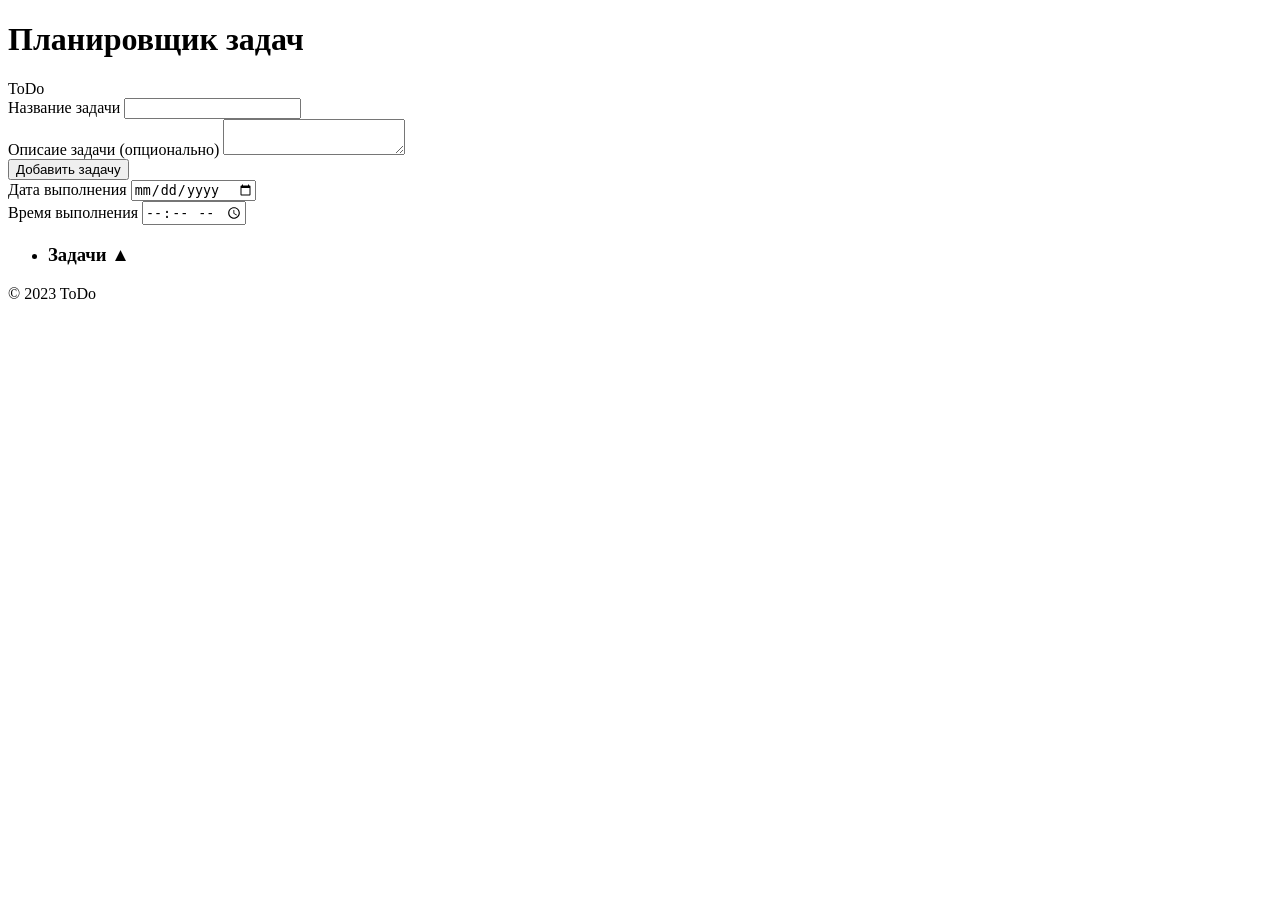
==== src/index.html @ c70da304 "Initial commit" ====
<!DOCTYPE html>
<html lang="ru">

<head>
  <meta charset="UTF-8">
  <meta http-equiv="X-UA-Compatible" content="IE=edge">
  <meta name="viewport" content="width=device-width, initial-scale=1.0">
  <title>Планировщик задач</title>
</head>

<body class="page">
  <h1 class="page__heading">Планировщик задач</h1>
  <header class="page__header header">
    <div class="container wrapper wrapper--center">
      <div class="header__logo">
        <span class="header__logo-text">ToDo</span>
      </div>
    </div>
  </header>

  <main class="page__content content">
    <div class="container">
      <form class="form" action="#">
        <div class="form__block">
          <div class="form__box">
            <label class="form__label" for="taskName">Название задачи</label>
            <input class="form__input" type="text" name="taskName" id="taskName">
          </div>
          <div class="form__box">
            <label class="form__label" for="taskDescription">Описаие задачи (опционально)</label>
            <textarea class="form__input form__input--textarea" name="taskDescription" id="taskDescription"></textarea>
          </div>
          <button class="form__button button" type="button">Добавить задачу</button>
        </div>
        <div class="form__block">
          <div class="form__box">
            <label class="form__label" for="taskDeadlineDate">Дата выполнения</label>
            <input class="form__input form__input--date" type="date" name="taskDeadlineDate" id="taskDeadlineDate">
          </div>
          <div class="form__box">
            <label class="form__label" for="taskDeadlineTime">Время выполнения</label>
            <input class="form__input form__input--date" type="time" name="taskDeadlineTime" id="taskDeadlineTime">
          </div>
        </div>
      </form>
      <ul class="tasks">
        <li>
          <h3 class="tasks__title tasks__title--main">Задачи &#9650</h3>
        </li>
      </ul>
    </div>
  </main>

  <footer class="page__footer footer">
    <div class="container">
      <div class="wrapper wrapper--center">
        <P class="footer__copyright">© 2023 ToDo</P>
      </div>
    </div>
  </footer>

  <template id="task-template">
    <li class="tasks__item">
      <div class="tasks__block">
        <div class="tasks__box tasks__box--text">
          <h3 class="tasks__title"></h3>
          <p class="tasks__description"></p>
        </div>
        <div class="tasks__box">
          <span class="tasks__date"></span>
          <span class="tasks__date"></span>
        </div>
      </div>
      <div class="tasks__buttons">
        <button class="tasks__button button button--icon" type="button">
          <span class="tasks__button-text">Редактировать</span>
          <svg width="20" height="20" viewBox="0 0 20 20" fill="none" xmlns="http://www.w3.org/2000/svg">
            <path fill-rule="evenodd" clip-rule="evenodd"
              d="M13.1585 3.05991L16.9401 6.84154L6.72705 17.0546L2.73544 17.8529C2.38557 17.9229 2.07711 17.6144 2.14709 17.2646L2.94541 13.273L13.1585 3.05991ZM4.17707 13.9321L13.1585 4.95072L15.0493 6.84154L6.06789 15.8229L3.70436 16.2956L4.17707 13.9321Z"
              fill="currentColor" />
            <path fill-rule="evenodd" clip-rule="evenodd"
              d="M15.9948 7.78715L12.2132 4.00552L13.6313 2.5874C14.4145 1.8042 15.6843 1.8042 16.4675 2.5874L17.4129 3.53281C18.1961 4.31601 18.1961 5.58584 17.4129 6.36904L15.9948 7.78715ZM16.4675 5.42363C16.7286 5.16256 16.7286 4.73929 16.4675 4.47822L15.5221 3.53281C15.261 3.27174 14.8378 3.27174 14.5767 3.53281L14.104 4.00552L15.9948 5.89634L16.4675 5.42363Z"
              fill="currentColor" />
          </svg>
        </button>
        <button class="tasks__button button button--icon" type="button">
          <span class="tasks__button-text">Удалить задачу</span>
          <svg width="20" height="20" viewBox="0 0 20 20" fill="none" xmlns="http://www.w3.org/2000/svg">
            <path fill-rule="evenodd" clip-rule="evenodd"
              d="M2.5 5C2.5 4.72386 2.72386 4.5 3 4.5H17C17.2761 4.5 17.5 4.72386 17.5 5C17.5 5.27614 17.2761 5.5 17 5.5H3C2.72386 5.5 2.5 5.27614 2.5 5Z"
              fill="currentColor" />
            <path fill-rule="evenodd" clip-rule="evenodd"
              d="M3.4584 4.5H16.5059L15.6411 15.6926C15.5405 16.9947 14.4546 18 13.1486 18H6.84639C5.54299 18 4.45829 16.9986 4.35435 15.6994L3.4584 4.5ZM4.5416 5.5L5.35117 15.6196C5.41353 16.3992 6.06435 17 6.84639 17H13.1486C13.9322 17 14.5837 16.3968 14.6441 15.6155L15.4256 5.5H4.5416Z"
              fill="currentColor" />
            <path fill-rule="evenodd" clip-rule="evenodd"
              d="M13 5.5H7V3.46875C7 2.65758 7.65758 2 8.46875 2H11.5312C12.3424 2 13 2.65758 13 3.46875V5.5ZM8.46875 3C8.20987 3 8 3.20987 8 3.46875V4.5H12V3.46875C12 3.20987 11.7901 3 11.5312 3H8.46875Z"
              fill="currentColor" />
          </svg>
        </button>
      </div>
    </li>
  </template>

  <script src="js/main.js"></script>
</body>

</html>
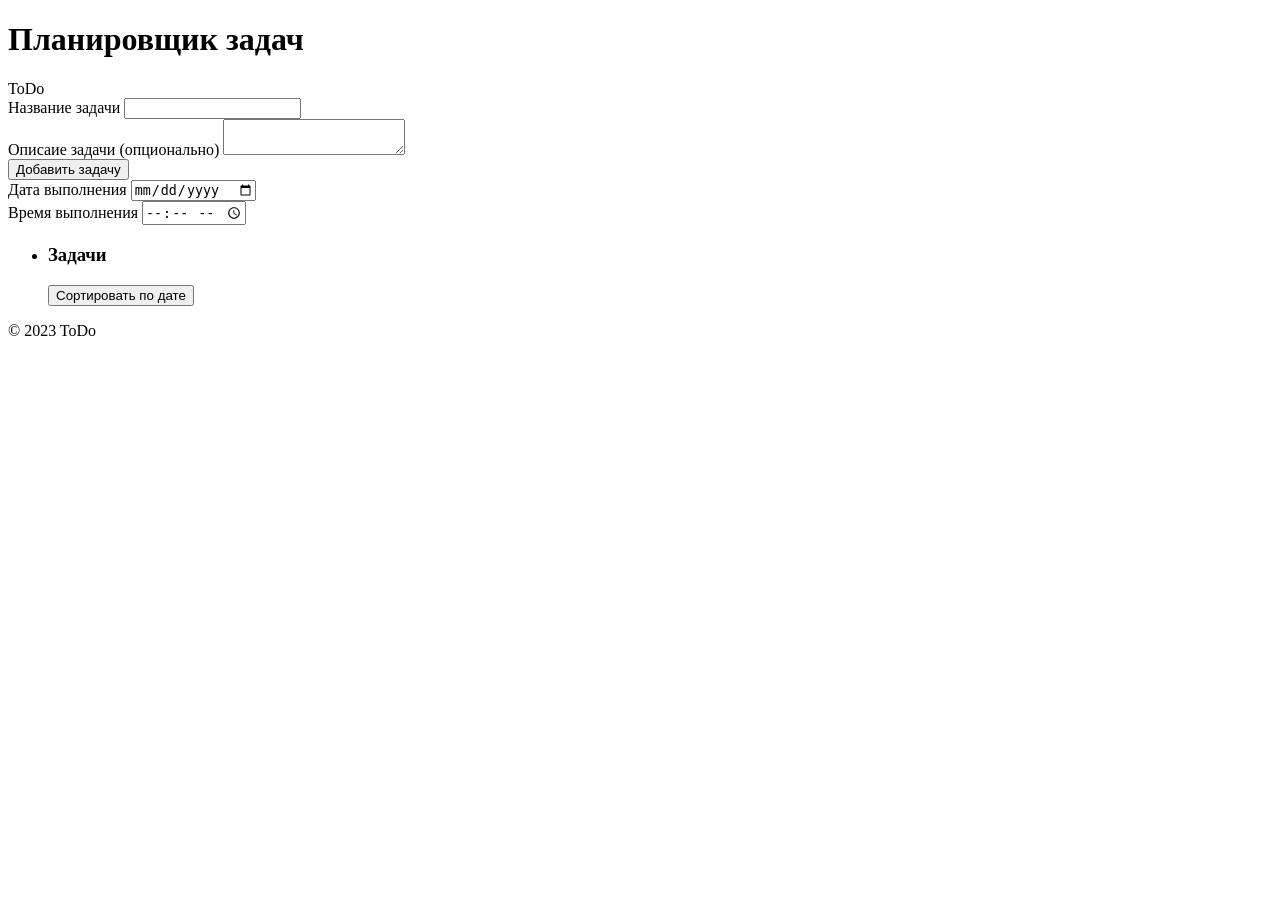
==== commit 58623b63: "Добавляет сортировку задач по дате" ====
--- a/src/index.html
+++ b/src/index.html
@@ -20,32 +20,34 @@
 
   <main class="page__content content">
     <div class="container">
-      <form class="form" action="#">
+      <form class="form" data-form action="#">
         <div class="form__block">
           <div class="form__box">
             <label class="form__label" for="taskName">Название задачи</label>
-            <input class="form__input" type="text" name="taskName" id="taskName">
+            <input class="form__input" data-task-name type="text" name="taskName" id="taskName">
           </div>
           <div class="form__box">
             <label class="form__label" for="taskDescription">Описаие задачи (опционально)</label>
-            <textarea class="form__input form__input--textarea" name="taskDescription" id="taskDescription"></textarea>
+            <textarea class="form__input form__input--textarea" data-task-description name="taskDescription" id="taskDescription"></textarea>
           </div>
-          <button class="form__button button" type="button">Добавить задачу</button>
+          <button class="form__button button" data-task-add type="button">Добавить задачу</button>
         </div>
         <div class="form__block">
           <div class="form__box">
             <label class="form__label" for="taskDeadlineDate">Дата выполнения</label>
-            <input class="form__input form__input--date" type="date" name="taskDeadlineDate" id="taskDeadlineDate">
+            <input class="form__input form__input--date" data-task-date type="date" name="taskDeadlineDate" id="taskDeadlineDate">
           </div>
           <div class="form__box">
             <label class="form__label" for="taskDeadlineTime">Время выполнения</label>
-            <input class="form__input form__input--date" type="time" name="taskDeadlineTime" id="taskDeadlineTime">
+            <input class="form__input form__input--date" data-task-time type="time" name="taskDeadlineTime" id="taskDeadlineTime">
           </div>
         </div>
       </form>
-      <ul class="tasks">
-        <li>
-          <h3 class="tasks__title tasks__title--main">Задачи &#9650</h3>
+
+      <ul class="tasks" data-task-container>
+        <li class="tasks__main-item">
+          <h3 class="tasks__title">Задачи</h3>
+          <button class="button button--small" data-sort type="button">Сортировать по дате</button>
         </li>
       </ul>
     </div>
@@ -68,7 +70,7 @@
         </div>
         <div class="tasks__box">
           <span class="tasks__date"></span>
-          <span class="tasks__date"></span>
+          <span class="tasks__time"></span>
         </div>
       </div>
       <div class="tasks__buttons">
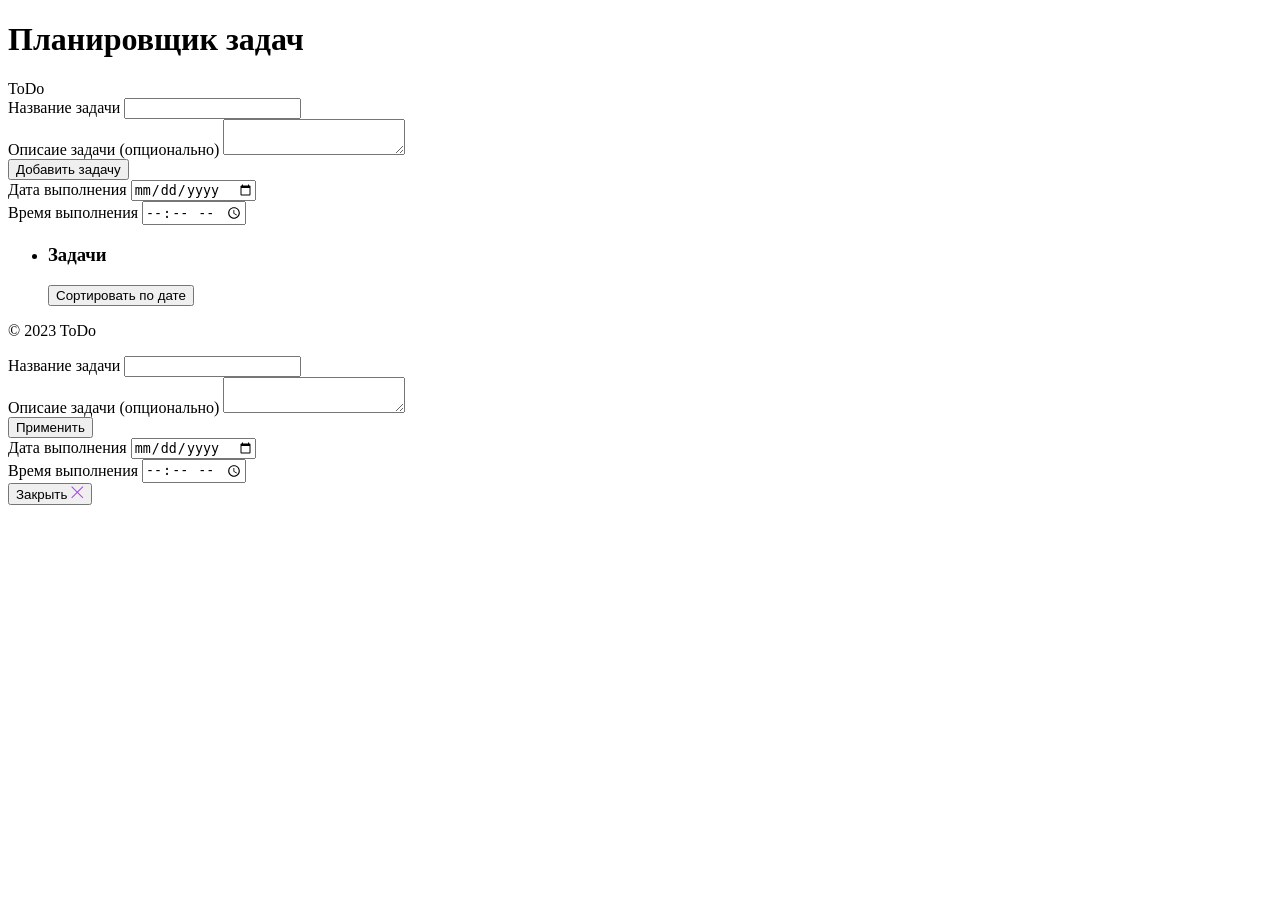
==== commit 7305b093: "Добавляет функционал изменения задачи" ====
--- a/src/index.html
+++ b/src/index.html
@@ -28,18 +28,21 @@
           </div>
           <div class="form__box">
             <label class="form__label" for="taskDescription">Описаие задачи (опционально)</label>
-            <textarea class="form__input form__input--textarea" data-task-description name="taskDescription" id="taskDescription"></textarea>
+            <textarea class="form__input form__input--textarea" data-task-description name="taskDescription"
+              id="taskDescription"></textarea>
           </div>
           <button class="form__button button" data-task-add type="button">Добавить задачу</button>
         </div>
         <div class="form__block">
           <div class="form__box">
             <label class="form__label" for="taskDeadlineDate">Дата выполнения</label>
-            <input class="form__input form__input--date" data-task-date type="date" name="taskDeadlineDate" id="taskDeadlineDate">
+            <input class="form__input form__input--date" data-task-date type="date" name="taskDeadlineDate"
+              id="taskDeadlineDate">
           </div>
           <div class="form__box">
             <label class="form__label" for="taskDeadlineTime">Время выполнения</label>
-            <input class="form__input form__input--date" data-task-time type="time" name="taskDeadlineTime" id="taskDeadlineTime">
+            <input class="form__input form__input--date" data-task-time type="time" name="taskDeadlineTime"
+              id="taskDeadlineTime">
           </div>
         </div>
       </form>
@@ -75,7 +78,7 @@
       </div>
       <div class="tasks__buttons">
         <button class="tasks__button button button--icon" type="button">
-          <span class="tasks__button-text">Редактировать</span>
+          <span class="tasks__button-text" data-change>Редактировать</span>
           <svg width="20" height="20" viewBox="0 0 20 20" fill="none" xmlns="http://www.w3.org/2000/svg">
             <path fill-rule="evenodd" clip-rule="evenodd"
               d="M13.1585 3.05991L16.9401 6.84154L6.72705 17.0546L2.73544 17.8529C2.38557 17.9229 2.07711 17.6144 2.14709 17.2646L2.94541 13.273L13.1585 3.05991ZM4.17707 13.9321L13.1585 4.95072L15.0493 6.84154L6.06789 15.8229L3.70436 16.2956L4.17707 13.9321Z"
@@ -86,7 +89,7 @@
           </svg>
         </button>
         <button class="tasks__button button button--icon" type="button">
-          <span class="tasks__button-text">Удалить задачу</span>
+          <span class="tasks__button-text" data-delete>Удалить задачу</span>
           <svg width="20" height="20" viewBox="0 0 20 20" fill="none" xmlns="http://www.w3.org/2000/svg">
             <path fill-rule="evenodd" clip-rule="evenodd"
               d="M2.5 5C2.5 4.72386 2.72386 4.5 3 4.5H17C17.2761 4.5 17.5 4.72386 17.5 5C17.5 5.27614 17.2761 5.5 17 5.5H3C2.72386 5.5 2.5 5.27614 2.5 5Z"
@@ -99,9 +102,56 @@
               fill="currentColor" />
           </svg>
         </button>
+
+        <div class="tasks__button-complete">
+          <span class="tasks__button-complete-text">Выполнена</span>
+          <span class="tasks__button-complete-tick" data-completed></span>
+        </div>
       </div>
     </li>
   </template>
+
+  <div class="modal modal--closed" data-modal>
+    <div class="modal__wrapper">
+      <form class="form" data-form-modal action="#">
+        <div class="form__block">
+          <div class="form__box">
+            <label class="form__label" for="taskName">Название задачи</label>
+            <input class="form__input" data-task-name-modal type="text" name="taskName" id="taskName">
+          </div>
+          <div class="form__box">
+            <label class="form__label" for="taskDescription">Описаие задачи (опционально)</label>
+            <textarea class="form__input form__input--textarea" data-task-description-modal name="taskDescription"
+              id="taskDescription"></textarea>
+          </div>
+          <button class="form__button button" data-task-add-modal type="button">Применить</button>
+        </div>
+        <div class="form__block">
+          <div class="form__box">
+            <label class="form__label" for="taskDeadlineDate">Дата выполнения</label>
+            <input class="form__input form__input--date" data-task-date-modal type="date" name="taskDeadlineDate"
+              id="taskDeadlineDate">
+          </div>
+          <div class="form__box">
+            <label class="form__label" for="taskDeadlineTime">Время выполнения</label>
+            <input class="form__input form__input--date" data-task-time-modal type="time" name="taskDeadlineTime"
+              id="taskDeadlineTime">
+          </div>
+        </div>
+      </form>
+      <button class="modal__close" data-close type="button">
+        <span class="modal__close-text">Закрыть</span>
+        <svg class="modal__close-icon" width="13" height="13" viewBox="0 0 13 13" fill="none" xmlns="http://www.w3.org/2000/svg">
+          <path fill-rule="evenodd" clip-rule="evenodd"
+            d="M0.292969 11.6066L11.6067 0.292859L12.3138 0.999966L1.00008 12.3137L0.292969 11.6066Z"
+            fill="#ad43eb" />
+          <path fill-rule="evenodd" clip-rule="evenodd"
+            d="M1 0.292847L12.3137 11.6066L11.6066 12.3137L0.292893 0.999953L1 0.292847Z" fill="#ad43eb" />
+        </svg>
+      </button>
+    </div>
+  </div>
+
 
   <script src="js/main.js"></script>
 </body>
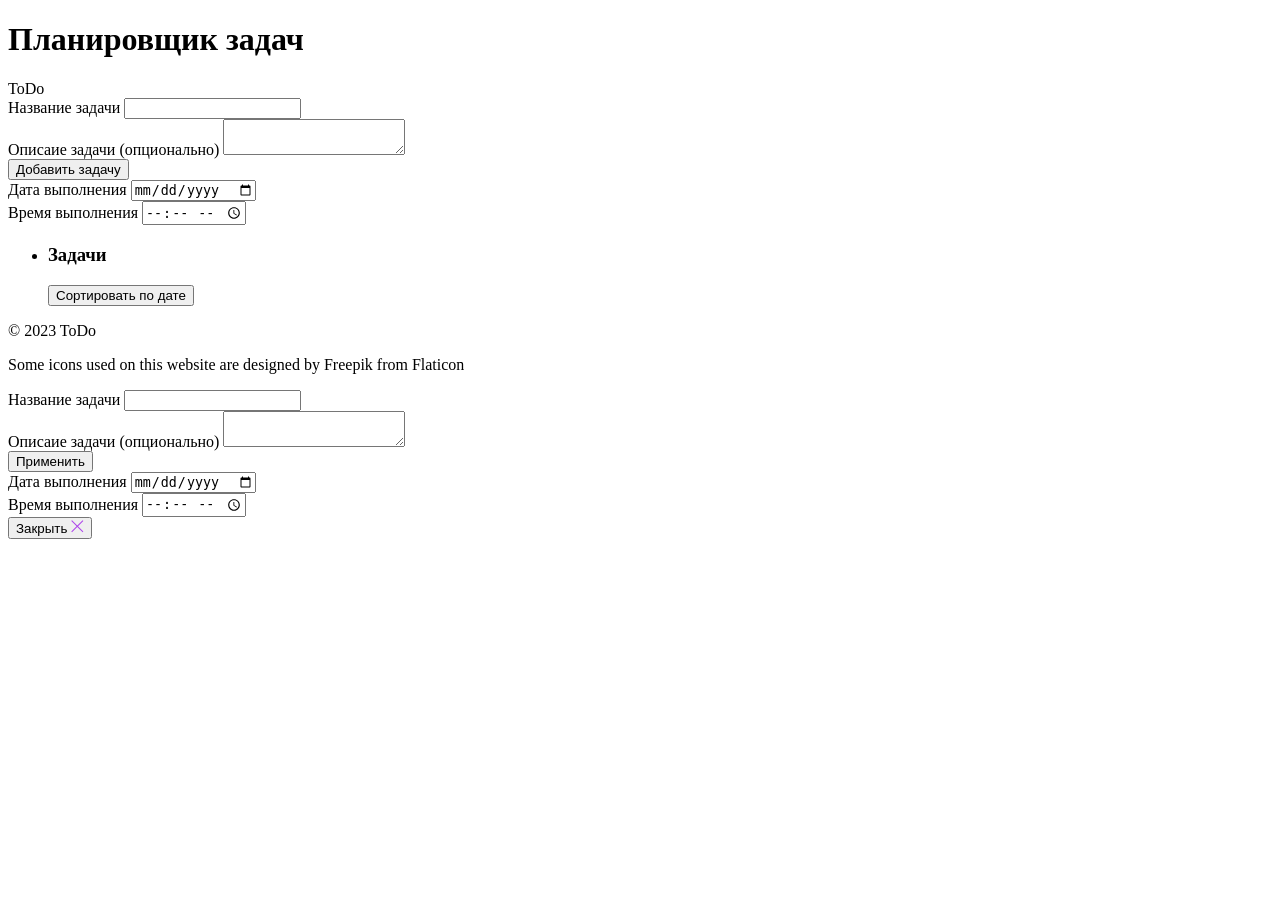
==== commit ec4dc9fd: "Добавляет функционал уведомления пользователей и деплой проекта" ====
--- a/src/index.html
+++ b/src/index.html
@@ -58,8 +58,9 @@
 
   <footer class="page__footer footer">
     <div class="container">
-      <div class="wrapper wrapper--center">
+      <div class="wrapper wrapper--column">
         <P class="footer__copyright">© 2023 ToDo</P>
+        <P class="footer__copyright">Some icons used on this website are designed by Freepik from Flaticon</P>
       </div>
     </div>
   </footer>
